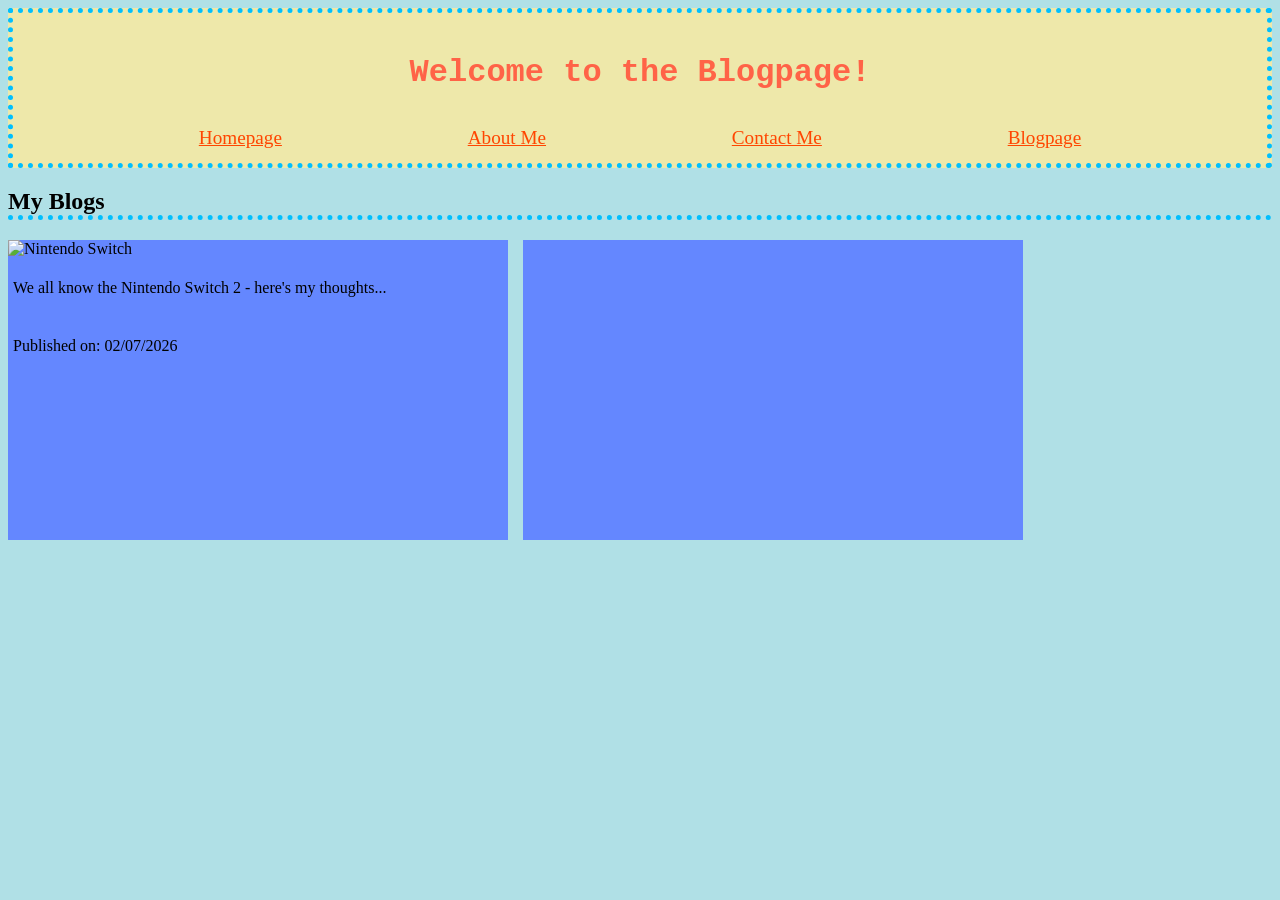
==== blog-homepage.html @ a817c409 "Add files via upload" ====
<!DOCTYPE html>
    <html lang="en">

        <head>
            <meta charset="UTF-8"/>
            <meta name="description" content="Meet Pranav Thangakumar and learn all about him!"/>
            <meta name="viewport" content="width=device-width, initial-scale=1.0"/>
            <link rel="stylesheet" href="main.css"/>
            <link rel="stylesheet" href="blog.css"/>
            <title>About Me</title>

        </head>

        <body>
            <header>
                <h1>Welcome to the Blogpage!</h1>
                <div id="links">
                    <a href="homepage.html">Homepage</a>
                    <a href="about-me/about-me.html">About Me</a>
                    <a href="contact-page.html">Contact Me</a>
                    <a href="blog-homepage.html">Blogpage</a>
                </div>
                
            </header>
            
            <h2>My Blogs</h2>
            <div class="blog-overview-holder">
                <div class="blog-overview">
                    <img src="images/blog_images/Nintendo_Switch_2.jpg" alt="Nintendo Switch">
                    <p>We all know the Nintendo Switch 2 - here's my thoughts...</p>
                    <p>Published on: 02/07/2026</p>
                </div>

                <div class="blog-overview">
                    <img>
                    <p></p>
                    <p></p>
                </div>
            </div>
            
        </body>

    </html>
---- main.css ----
body {
  background-color: powderblue;
  max-width: auto;
  margin: 5 auto;
}

p, li {
  font-size: larger;
}

li {
  color: darkblue;
}

h2{
    border-bottom: 5px dotted deepskyblue;
}

p{
  line-height: 1.5;
}

/*header*/

header {
  background-color: palegoldenrod;
  border: 5px dotted deepskyblue;
  max-width: auto;
}

header div {
  display: flex;
  height: 50px;
  width: auto;
  justify-content: space-evenly;
  align-items: center;
  padding-top: 0px;
}

header a {
  font-size: larger;
}

header h1 {
  color: tomato;
  font-family: 'Courier New', Courier, monospace;
  text-align: center;
  padding-top: 20px;
}

a:link {
  color: orangered;
}

a:hover {
  transform: scale(1.1);
  color:darkblue;
}

a:active {
  color: darkblue;
}

a:visited {
  color: orangered;
}


.left-align{
  text-align: left;
}

.center-align{
  text-align: center;
}

.cell{
  border: black solid 2px;
  padding: 4px, 8px;
  width: 75px;
}

th, td{
  text-align: center;
}

/* Flexbox code */

.flex-default{
    display: flex;
    padding-top: 25px;
    gap: 0;
}

.flex-default-text{
    display: flex;
    flex-direction: column;
    flex-shrink: 0;
    max-width: 900px;
}

/* tti - Text to img in direction of screen */

.tti-img{
    display: flex;
    flex-direction: column;
    padding-left: 30px;
    align-items: center;
    margin-left: auto;
    padding-right: 100px;
    gap: 15px;
}

/* itt - img to text in direction of screen */

.itt-img{
    display: flex;
    flex-direction: column;
    padding-right: 30px;
    align-items: center;
    margin-right: auto;
    padding-left: 100px;
    gap: 15px;
}
---- blog.css ----
.blog-overview-holder{
    display: flex;
    gap: 15px;
    flex-wrap: wrap;
    border: 15px black;
}

.blog-overview:hover{
    box-shadow: 5px 5px 5px palegoldenrod;
}

.blog-overview{
    display: flex;
    flex-direction: column;
    width: 500px;
    height: 300px;
    background-color: rgb(100, 135, 255);
    overflow: hidden;
    gap: 2px;
}

.blog-overview img{
    max-width: 500px;
    max-height: 150px;
    object-position: top;
    object-fit: cover;;
}

.blog-overview img:hover{
    max-height: 300px
}

.blog-overview p{
    font-size: medium;
    padding-left: 5px;
}
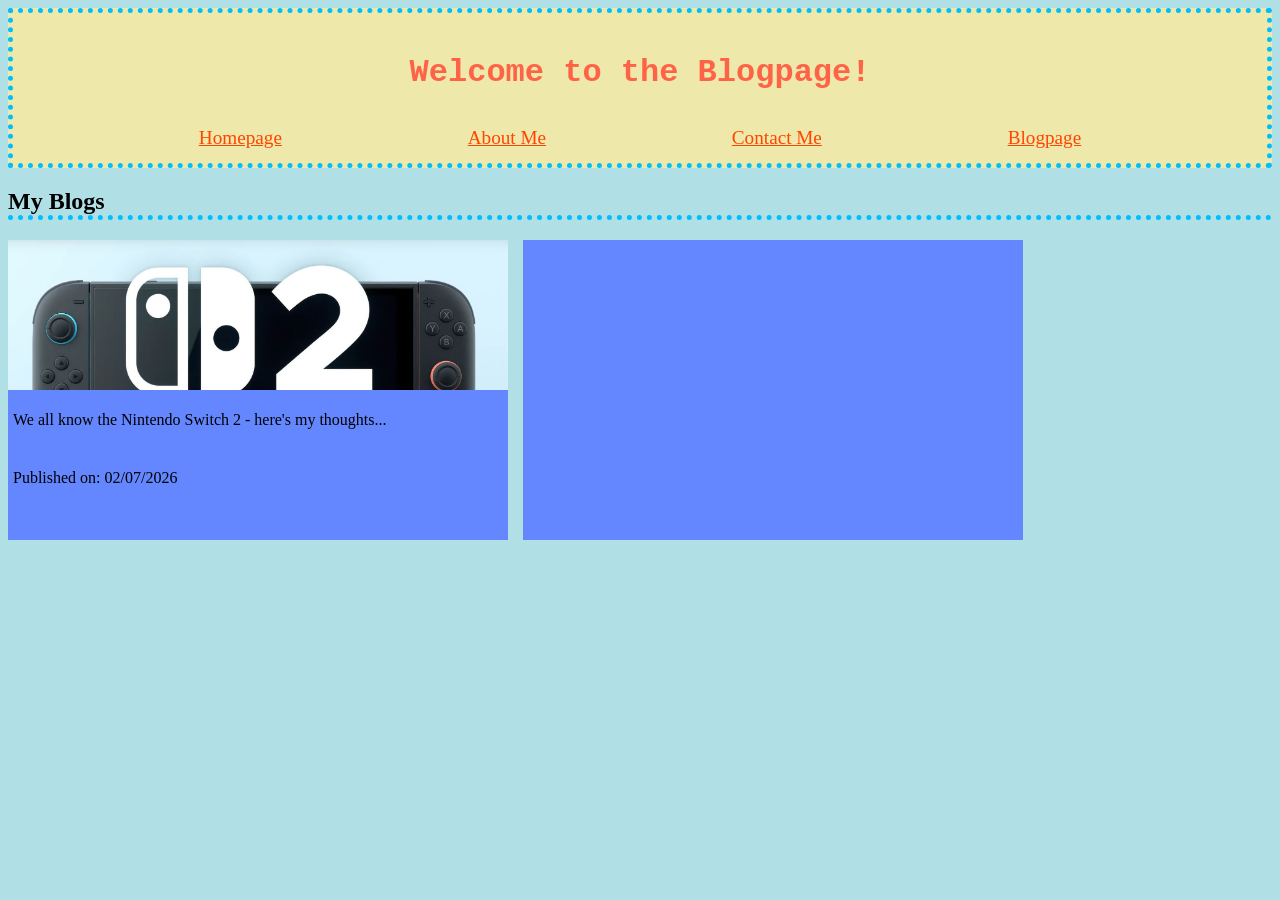
==== commit d90aacef: "Change of "homepage.html" to "index.html"" ====
--- a/blog-homepage.html
+++ b/blog-homepage.html
@@ -15,7 +15,7 @@
             <header>
                 <h1>Welcome to the Blogpage!</h1>
                 <div id="links">
-                    <a href="homepage.html">Homepage</a>
+                    <a href="index.html">Homepage</a>
                     <a href="about-me/about-me.html">About Me</a>
                     <a href="contact-page.html">Contact Me</a>
                     <a href="blog-homepage.html">Blogpage</a>
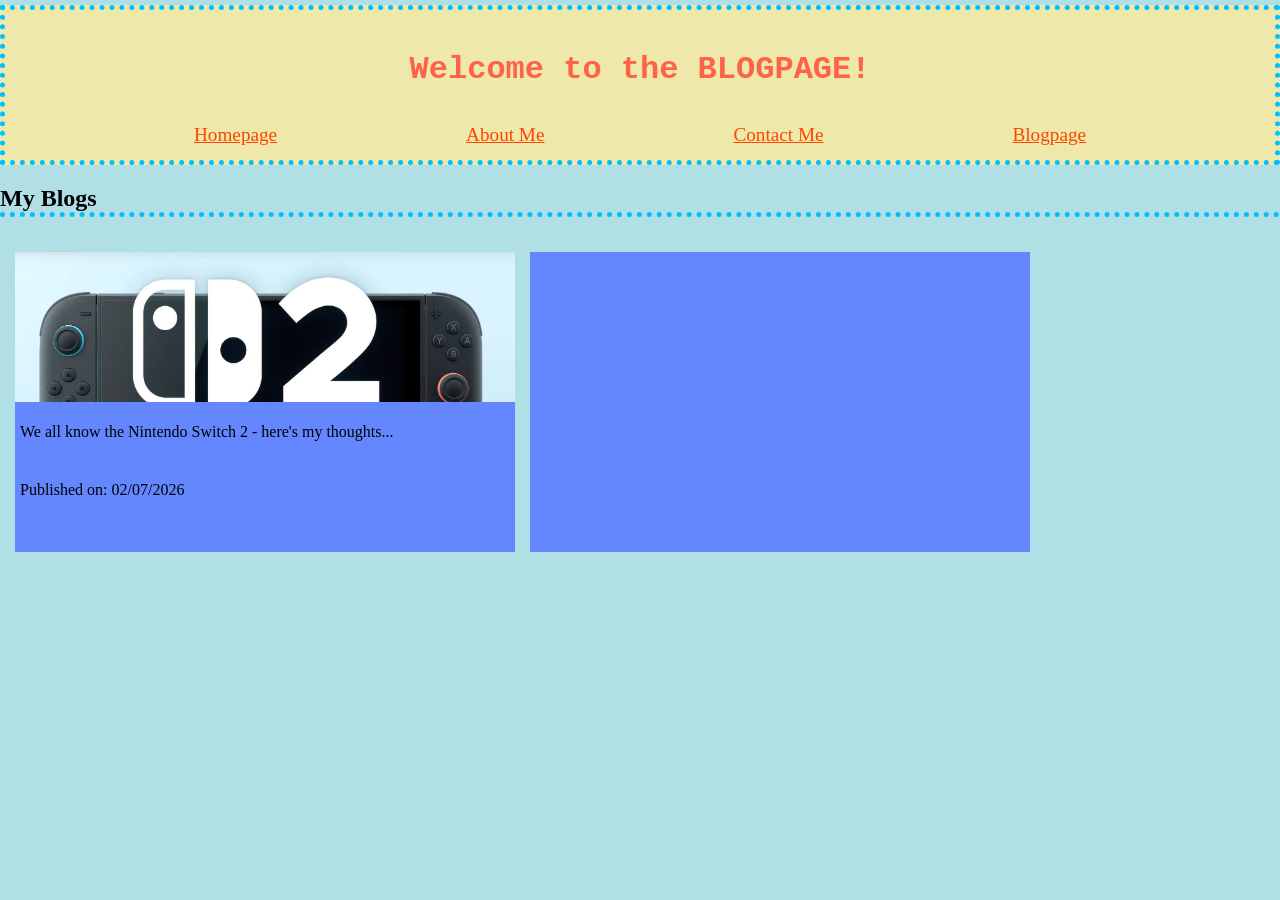
==== commit b7765cdf: "CSS Responsiveness Change + Capitalization of 'Blogpage'" ====
--- a/blog-homepage.html
+++ b/blog-homepage.html
@@ -13,7 +13,7 @@
 
         <body>
             <header>
-                <h1>Welcome to the Blogpage!</h1>
+                <h1>Welcome to the BLOGPAGE!</h1>
                 <div id="links">
                     <a href="index.html">Homepage</a>
                     <a href="about-me/about-me.html">About Me</a>
--- a/main.css
+++ b/main.css
@@ -1,107 +1,82 @@
 body {
   background-color: powderblue;
   max-width: auto;
-  margin: 5 auto;
+  margin: 5px auto; /* fix: was "5 auto" (invalid, missing unit) */
 }
-
+ 
 p, li {
   font-size: larger;
 }
-
+ 
 li {
   color: darkblue;
 }
-
-h2{
+ 
+h2 {
     border-bottom: 5px dotted deepskyblue;
 }
-
-p{
+ 
+p {
   line-height: 1.5;
 }
-
-/*header*/
-
+ 
+/* header */
 header {
   background-color: palegoldenrod;
   border: 5px dotted deepskyblue;
-  max-width: auto;
 }
-
+ 
 header div {
   display: flex;
   height: 50px;
-  width: auto;
   justify-content: space-evenly;
   align-items: center;
   padding-top: 0px;
 }
-
+ 
 header a {
   font-size: larger;
 }
-
+ 
 header h1 {
   color: tomato;
   font-family: 'Courier New', Courier, monospace;
   text-align: center;
   padding-top: 20px;
 }
-
-a:link {
-  color: orangered;
-}
-
-a:hover {
-  transform: scale(1.1);
-  color:darkblue;
-}
-
-a:active {
-  color: darkblue;
-}
-
-a:visited {
-  color: orangered;
-}
-
-
-.left-align{
-  text-align: left;
-}
-
-.center-align{
-  text-align: center;
-}
-
-.cell{
+ 
+a:link   { color: orangered; }
+a:hover  { transform: scale(1.1); color: darkblue; }
+a:active { color: darkblue; }
+a:visited { color: orangered; }
+ 
+.left-align  { text-align: left; }
+.center-align { text-align: center; }
+ 
+.cell {
   border: black solid 2px;
-  padding: 4px, 8px;
+  padding: 4px 8px; /* fix: was "4px, 8px" (invalid comma) */
   width: 75px;
 }
-
-th, td{
-  text-align: center;
-}
-
+ 
+th, td { text-align: center; }
+ 
 /* Flexbox code */
-
-.flex-default{
+.flex-default {
     display: flex;
     padding-top: 25px;
     gap: 0;
 }
-
-.flex-default-text{
+ 
+.flex-default-text {
     display: flex;
     flex-direction: column;
     flex-shrink: 0;
     max-width: 900px;
 }
-
-/* tti - Text to img in direction of screen */
-
-.tti-img{
+ 
+/* tti - Text to img */
+.tti-img {
     display: flex;
     flex-direction: column;
     padding-left: 30px;
@@ -110,10 +85,9 @@
     padding-right: 100px;
     gap: 15px;
 }
-
-/* itt - img to text in direction of screen */
-
-.itt-img{
+ 
+/* itt - img to text */
+.itt-img {
     display: flex;
     flex-direction: column;
     padding-right: 30px;
@@ -122,3 +96,97 @@
     padding-left: 100px;
     gap: 15px;
 }
+ 
+/* ============================================
+   RESPONSIVE — Tablet (max 900px)
+   ============================================ */
+@media (max-width: 900px) {
+    .tti-img {
+        padding-right: 20px;
+        padding-left: 15px;
+    }
+    .itt-img {
+        padding-left: 20px;
+        padding-right: 15px;
+    }
+}
+ 
+/* ============================================
+   RESPONSIVE — Mobile (max 768px)
+   ============================================ */
+@media (max-width: 768px) {
+    body {
+        margin: 0;
+    }
+ 
+    p, li {
+        font-size: medium;
+    }
+ 
+    header h1 {
+        font-size: 1.3rem;
+        padding-top: 10px;
+    }
+ 
+    /* Stack nav links and allow wrapping */
+    header div {
+        height: auto;
+        flex-wrap: wrap;
+        gap: 8px;
+        padding: 10px;
+        justify-content: center;
+    }
+ 
+    header a {
+        font-size: medium;
+    }
+ 
+    /* Stack side-by-side sections vertically */
+    .flex-default {
+        flex-direction: column;
+        padding-top: 15px;
+    }
+ 
+    .flex-default-text {
+        max-width: 100%;
+        padding: 0 10px;
+    }
+ 
+    /* Remove heavy padding, center images */
+    .tti-img {
+        padding: 15px 10px;
+        margin: 0;
+        order: -1; /* Images appear above text on mobile */
+    }
+ 
+    .itt-img {
+        padding: 15px 10px;
+        margin: 0;
+    }
+ 
+    /* Shrink chess rating table cells */
+    .cell {
+        width: 55px;
+        font-size: small;
+        padding: 3px 4px;
+    }
+}
+ 
+/* ============================================
+   RESPONSIVE — Small phones (max 480px)
+   ============================================ */
+@media (max-width: 480px) {
+    header h1 {
+        font-size: 1.1rem;
+    }
+ 
+    h2 {
+        font-size: 1.2rem;
+        padding: 0 10px;
+    }
+ 
+    .cell {
+        width: 45px;
+        font-size: x-small;
+    }
+}
--- a/blog.css
+++ b/blog.css
@@ -1,15 +1,15 @@
-.blog-overview-holder{
+.blog-overview-holder {
     display: flex;
     gap: 15px;
     flex-wrap: wrap;
-    border: 15px black;
+    padding: 15px; /* added: prevents cards from touching screen edge */
 }
 
-.blog-overview:hover{
+.blog-overview:hover {
     box-shadow: 5px 5px 5px palegoldenrod;
 }
 
-.blog-overview{
+.blog-overview {
     display: flex;
     flex-direction: column;
     width: 500px;
@@ -19,21 +19,49 @@
     gap: 2px;
 }
 
-.blog-overview img{
+.blog-overview img {
     max-width: 500px;
     max-height: 150px;
     object-position: top;
-    object-fit: cover;;
+    object-fit: cover;
 }
 
-.blog-overview img:hover{
-    max-height: 300px
+.blog-overview img:hover {
+    max-height: 300px;
 }
 
-.blog-overview p{
+.blog-overview p {
     font-size: medium;
     padding-left: 5px;
 }
 
+/* ============================================
+   RESPONSIVE — Tablet (max 768px)
+   ============================================ */
+@media (max-width: 768px) {
+    .blog-overview {
+        width: 100%;   /* fill available width instead of fixed 500px */
+        height: auto;
+        min-height: 220px;
+    }
 
+    .blog-overview img {
+        width: 100%;
+        max-width: 100%;
+        max-height: 180px;
+    }
+}
 
+/* ============================================
+   RESPONSIVE — Small phones (max 480px)
+   ============================================ */
+@media (max-width: 480px) {
+    .blog-overview-holder {
+        padding: 8px;
+        gap: 10px;
+    }
+
+    .blog-overview img {
+        max-height: 140px;
+    }
+}
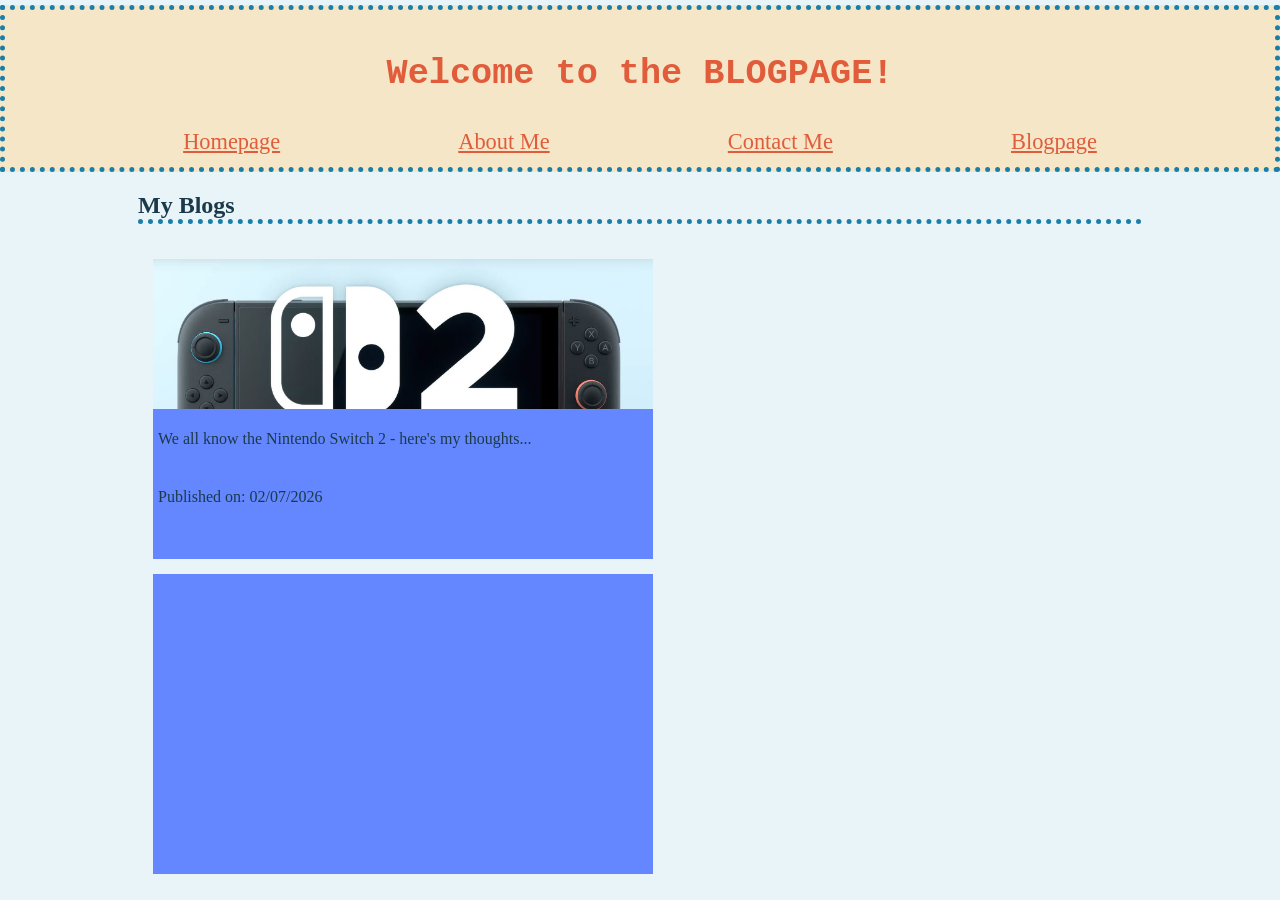
==== commit 587872d7: "container add-in" ====
--- a/blog-homepage.html
+++ b/blog-homepage.html
@@ -6,7 +6,7 @@
             <meta name="description" content="Meet Pranav Thangakumar and learn all about him!"/>
             <meta name="viewport" content="width=device-width, initial-scale=1.0"/>
             <link rel="stylesheet" href="main.css"/>
-            <link rel="stylesheet" href="blog.css"/>
+            <link rel="stylesheet" href="blog-homepage.css"/>
             <title>About Me</title>
 
         </head>
@@ -23,18 +23,20 @@
                 
             </header>
             
-            <h2>My Blogs</h2>
-            <div class="blog-overview-holder">
-                <div class="blog-overview">
-                    <img src="images/blog_images/Nintendo_Switch_2.jpg" alt="Nintendo Switch">
-                    <p>We all know the Nintendo Switch 2 - here's my thoughts...</p>
-                    <p>Published on: 02/07/2026</p>
-                </div>
+            <div class="container">
+                <h2>My Blogs</h2>
+                <div class="blog-overview-holder">
+                    <div class="blog-overview">
+                        <img src="images/blog_images/Nintendo_Switch_2.jpg" alt="Nintendo Switch">
+                        <p>We all know the Nintendo Switch 2 - here's my thoughts...</p>
+                        <p>Published on: 02/07/2026</p>
+                    </div>
 
-                <div class="blog-overview">
-                    <img>
-                    <p></p>
-                    <p></p>
+                    <div class="blog-overview">
+                        <img>
+                        <p></p>
+                        <p></p>
+                    </div>
                 </div>
             </div>
             
--- a/main.css
+++ b/main.css
@@ -1,31 +1,23 @@
 body {
   background-color: powderblue;
   max-width: auto;
-  margin: 5px auto; /* fix: was "5 auto" (invalid, missing unit) */
-}
- 
-p, li {
-  font-size: larger;
-}
- 
-li {
-  color: darkblue;
-}
- 
-h2 {
-    border-bottom: 5px dotted deepskyblue;
-}
- 
-p {
-  line-height: 1.5;
-}
- 
+  margin: 5px auto;
+}
+
+p, li {font-size: 1.3rem;}
+
+li {color: darkblue;}
+
+h2 {border-bottom: 5px dotted deepskyblue;}
+
+p {line-height: 1.5;}
+
 /* header */
 header {
   background-color: palegoldenrod;
   border: 5px dotted deepskyblue;
 }
- 
+
 header div {
   display: flex;
   height: 50px;
@@ -33,48 +25,92 @@
   align-items: center;
   padding-top: 0px;
 }
- 
-header a {
-  font-size: larger;
-}
- 
+
+header a { font-size: 1.4rem;}
+
 header h1 {
   color: tomato;
   font-family: 'Courier New', Courier, monospace;
   text-align: center;
   padding-top: 20px;
-}
- 
-a:link   { color: orangered; }
-a:hover  { transform: scale(1.1); color: darkblue; }
-a:active { color: darkblue; }
-a:visited { color: orangered; }
- 
+  font-size: 2.2rem;
+}
+
+a:hover  { transform: scale(1.1)}
+
 .left-align  { text-align: left; }
 .center-align { text-align: center; }
- 
+
 .cell {
   border: black solid 2px;
-  padding: 4px 8px; /* fix: was "4px, 8px" (invalid comma) */
+  padding: 4px 8px;
   width: 75px;
 }
- 
+
 th, td { text-align: center; }
- 
+
+/* ── Light mode: Ocean Breeze ── */
+body {
+  background-color: #E8F4F8;
+  color: #1A3A4A;
+}
+
+p, li { color: #1A3A4A; }
+li { color: #1A3A4A; }
+h2 { border-bottom: 5px dotted #1A7FA8; }
+
+header {
+  background-color: #F5E6C8;
+  border: 5px dotted #1A7FA8;
+}
+header h1 { color: #E05C3A; }
+
+a:link   { color: #E05C3A; }
+a:visited { color: #E05C3A; }
+a:hover  { color: #1A3A4A; }
+a:active { color: #1A3A4A; }
+
+.cell { border: #1A3A4A solid 2px; }
+
+/* ── Dark mode: Deep Ocean ── */
+@media (prefers-color-scheme: dark) {
+  body {
+    background-color: #0D1F26;
+    color: #E8F4F8;
+  }
+
+  p, li { color: #E8F4F8; }
+  h2 { border-bottom: 5px dotted #2AAECF; }
+
+  header {
+    background-color: #122B36;
+    border: 5px dotted #2AAECF;
+  }
+  header h1 { color: #FF6B4A; }
+
+  a:link   { color: #FF6B4A; }
+  a:visited { color: #FF6B4A; }
+  a:hover  { color: #E8F4F8; }
+  a:active { color: #E8F4F8; }
+
+  .cell { border: #E8F4F8 solid 2px; }
+}
+
 /* Flexbox code */
 .flex-default {
     display: flex;
     padding-top: 25px;
     gap: 0;
 }
- 
+
 .flex-default-text {
     display: flex;
     flex-direction: column;
     flex-shrink: 0;
     max-width: 900px;
-}
- 
+    padding: 0 15px;
+}
+
 /* tti - Text to img */
 .tti-img {
     display: flex;
@@ -85,7 +121,7 @@
     padding-right: 100px;
     gap: 15px;
 }
- 
+
 /* itt - img to text */
 .itt-img {
     display: flex;
@@ -96,10 +132,14 @@
     padding-left: 100px;
     gap: 15px;
 }
- 
-/* ============================================
-   RESPONSIVE — Tablet (max 900px)
-   ============================================ */
+
+.container {
+    max-width: 1100px;
+    margin: 0 auto;
+    padding: 0 clamp(16px, 4vw, 48px);
+    box-sizing: border-box;
+}
+
 @media (max-width: 900px) {
     .tti-img {
         padding-right: 20px;
@@ -110,25 +150,21 @@
         padding-right: 15px;
     }
 }
- 
-/* ============================================
-   RESPONSIVE — Mobile (max 768px)
-   ============================================ */
+
 @media (max-width: 768px) {
     body {
         margin: 0;
     }
- 
+
     p, li {
-        font-size: medium;
-    }
- 
+        font-size: 1.25rem;
+    }
+
     header h1 {
-        font-size: 1.3rem;
+        font-size: 1.8rem;
         padding-top: 10px;
     }
- 
-    /* Stack nav links and allow wrapping */
+
     header div {
         height: auto;
         flex-wrap: wrap;
@@ -136,55 +172,65 @@
         padding: 10px;
         justify-content: center;
     }
- 
+
     header a {
-        font-size: medium;
-    }
- 
-    /* Stack side-by-side sections vertically */
+        font-size: 1.4rem;
+    }
+
     .flex-default {
         flex-direction: column;
         padding-top: 15px;
     }
- 
+
     .flex-default-text {
         max-width: 100%;
         padding: 0 10px;
-    }
- 
-    /* Remove heavy padding, center images */
+        order: 0;
+    }
+
+    h2 {
+        padding-left: 12px;
+    }
+
     .tti-img {
         padding: 15px 10px;
         margin: 0;
-        order: -1; /* Images appear above text on mobile */
-    }
- 
+        order: 1;
+    }
+
     .itt-img {
         padding: 15px 10px;
         margin: 0;
-    }
- 
-    /* Shrink chess rating table cells */
+        order: 1;
+    }
+
+    .tti-img img,
+    .itt-img img {
+        max-width: 85% !important;
+        width: auto !important;
+        height: auto !important;
+        max-height: 220px;
+    }
+
     .cell {
         width: 55px;
         font-size: small;
         padding: 3px 4px;
     }
 }
- 
-/* ============================================
-   RESPONSIVE — Small phones (max 480px)
-   ============================================ */
+
 @media (max-width: 480px) {
-    header h1 {
-        font-size: 1.1rem;
-    }
- 
+    header h1 {font-size: 2rem;}
+
     h2 {
-        font-size: 1.2rem;
+        font-size: 1.5rem;
         padding: 0 10px;
     }
- 
+
+    header a{font-size: 1.3rem;}
+
+    p, li{font-size: 1.25rem;}
+
     .cell {
         width: 45px;
         font-size: x-small;
--- a/blog-homepage.css
+++ b/blog-homepage.css
@@ -0,0 +1,61 @@
+.blog-overview-holder {
+    display: flex;
+    gap: 15px;
+    flex-wrap: wrap;
+    padding: 15px;
+}
+
+.blog-overview:hover {
+    box-shadow: 5px 5px 5px palegoldenrod;
+}
+
+.blog-overview {
+    display: flex;
+    flex-direction: column;
+    width: 500px;
+    height: 300px;
+    background-color: rgb(100, 135, 255);
+    overflow: hidden;
+    gap: 2px;
+}
+
+.blog-overview img {
+    max-width: 500px;
+    max-height: 150px;
+    object-position: top;
+    object-fit: cover;
+}
+
+.blog-overview img:hover {
+    max-height: 300px;
+}
+
+.blog-overview p {
+    font-size: medium;
+    padding-left: 5px;
+}
+
+@media (max-width: 768px) {
+    .blog-overview {
+        width: 100%;
+        height: auto;
+        min-height: 220px;
+    }
+
+    .blog-overview img {
+        width: 100%;
+        max-width: 100%;
+        max-height: 180px;
+    }
+}
+
+@media (max-width: 480px) {
+    .blog-overview-holder {
+        padding: 8px;
+        gap: 10px;
+    }
+
+    .blog-overview img {
+        max-height: 140px;
+    }
+}
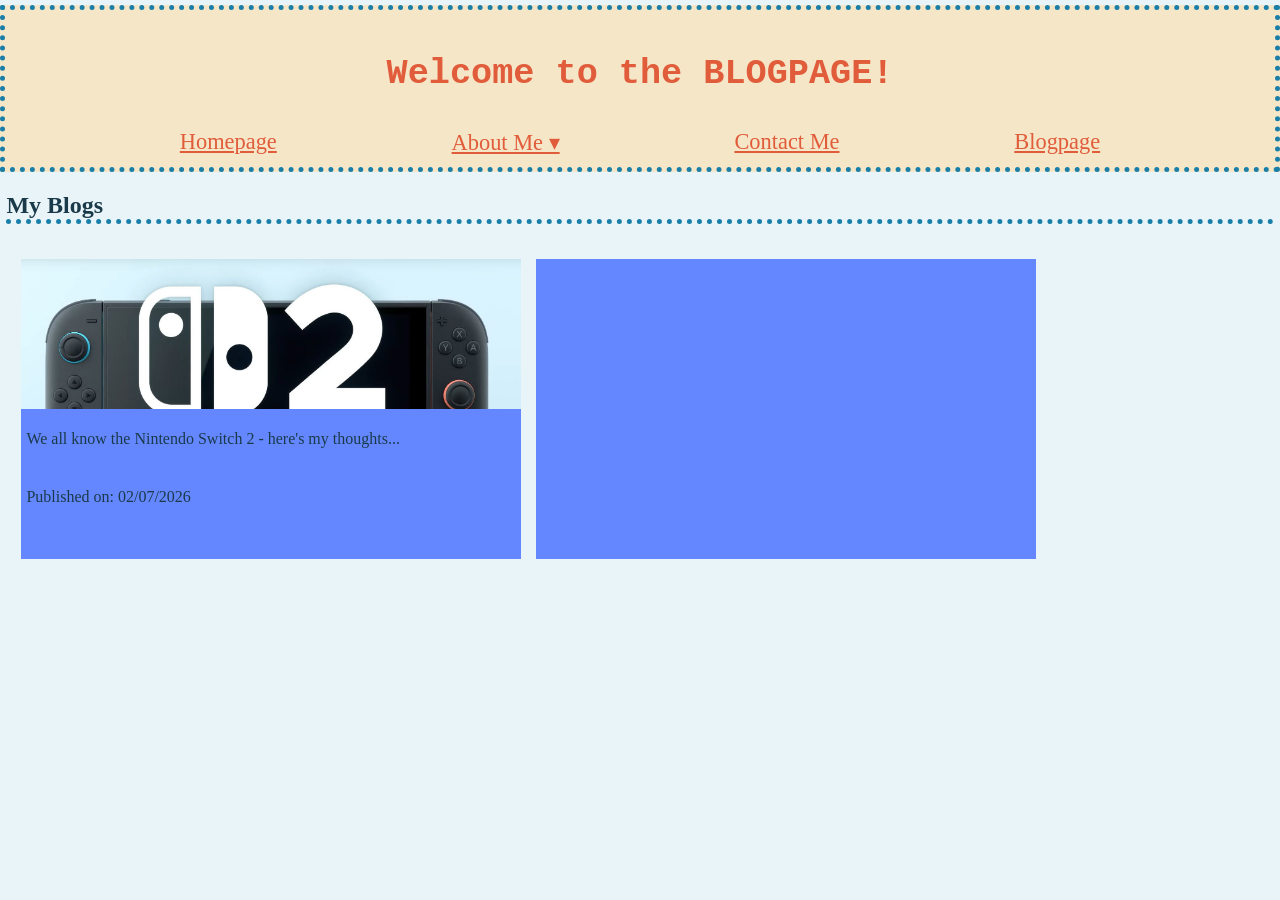
==== commit 241b3e7e: "About-me dropdown" ====
--- a/blog-homepage.html
+++ b/blog-homepage.html
@@ -16,7 +16,13 @@
                 <h1>Welcome to the BLOGPAGE!</h1>
                 <div id="links">
                     <a href="index.html">Homepage</a>
-                    <a href="about-me/about-me.html">About Me</a>
+                    <div class="dropdown">
+                        <a href="about-me/about-me.html">About Me ▾</a>
+                        <div class="dropdown-menu">
+                            <a href="about-me/booklist.html">Book List</a>
+                            <a href="about-me/pokemon_deck.html">Pokédeck</a>
+                        </div>
+                    </div>
                     <a href="contact-page.html">Contact Me</a>
                     <a href="blog-homepage.html">Blogpage</a>
                 </div>
--- a/main.css
+++ b/main.css
@@ -72,30 +72,6 @@
 
 .cell { border: #1A3A4A solid 2px; }
 
-/* ── Dark mode: Deep Ocean ── */
-@media (prefers-color-scheme: dark) {
-  body {
-    background-color: #0D1F26;
-    color: #E8F4F8;
-  }
-
-  p, li { color: #E8F4F8; }
-  h2 { border-bottom: 5px dotted #2AAECF; }
-
-  header {
-    background-color: #122B36;
-    border: 5px dotted #2AAECF;
-  }
-  header h1 { color: #FF6B4A; }
-
-  a:link   { color: #FF6B4A; }
-  a:visited { color: #FF6B4A; }
-  a:hover  { color: #E8F4F8; }
-  a:active { color: #E8F4F8; }
-
-  .cell { border: #E8F4F8 solid 2px; }
-}
-
 /* Flexbox code */
 .flex-default {
     display: flex;
@@ -133,11 +109,47 @@
     gap: 15px;
 }
 
-.container {
-    max-width: 1100px;
-    margin: 0 auto;
-    padding: 0 clamp(16px, 4vw, 48px);
-    box-sizing: border-box;
+.container{
+    padding-left: 0.5%;
+    padding-right: 0.5%;
+}
+
+
+/* Dropdown */
+
+.dropdown {
+    position: relative;
+}
+
+.dropdown-menu {
+    display: none;
+    position: absolute;
+    top: 100%;
+    left: 50%;
+    transform: translateX(-50%);
+    background-color: #F5E6C8;
+    border: 2px solid #1A7FA8;
+    border-radius: 6px;
+    z-index: 100;
+    min-width: 120px;
+    flex-direction: column;
+    height: 80px;
+    overflow-y: auto;
+}
+
+.dropdown-menu a {
+    display: block;
+    padding: 8px 14px;
+    font-size: 1.1rem;
+    white-space: nowrap;
+}
+
+.dropdown-menu a:hover {
+    transform: scale(1.1);
+}
+
+.dropdown:hover .dropdown-menu {
+    display: flex;
 }
 
 @media (max-width: 900px) {
@@ -235,4 +247,32 @@
         width: 45px;
         font-size: x-small;
     }
+}
+
+@media (prefers-color-scheme: dark) {
+    body {
+        background-color: #0D1F26;
+        color: #E8F4F8;
+    }
+
+    p, li { color: #E8F4F8; }
+    h2 { border-bottom: 5px dotted #2AAECF; }
+
+    header {
+        background-color: #122B36;
+        border: 5px dotted #2AAECF;
+    }
+    header h1 { color: #FF6B4A; }
+
+    a:link   { color: #FF6B4A; }
+    a:visited { color: #FF6B4A; }
+    a:hover  { color: #E8F4F8; }
+    a:active { color: #E8F4F8; }
+
+    .cell { border: #E8F4F8 solid 2px; }
+
+    .dropdown-menu {
+        background-color: #122B36;
+        border-color: #2AAECF;
+    }
 }
